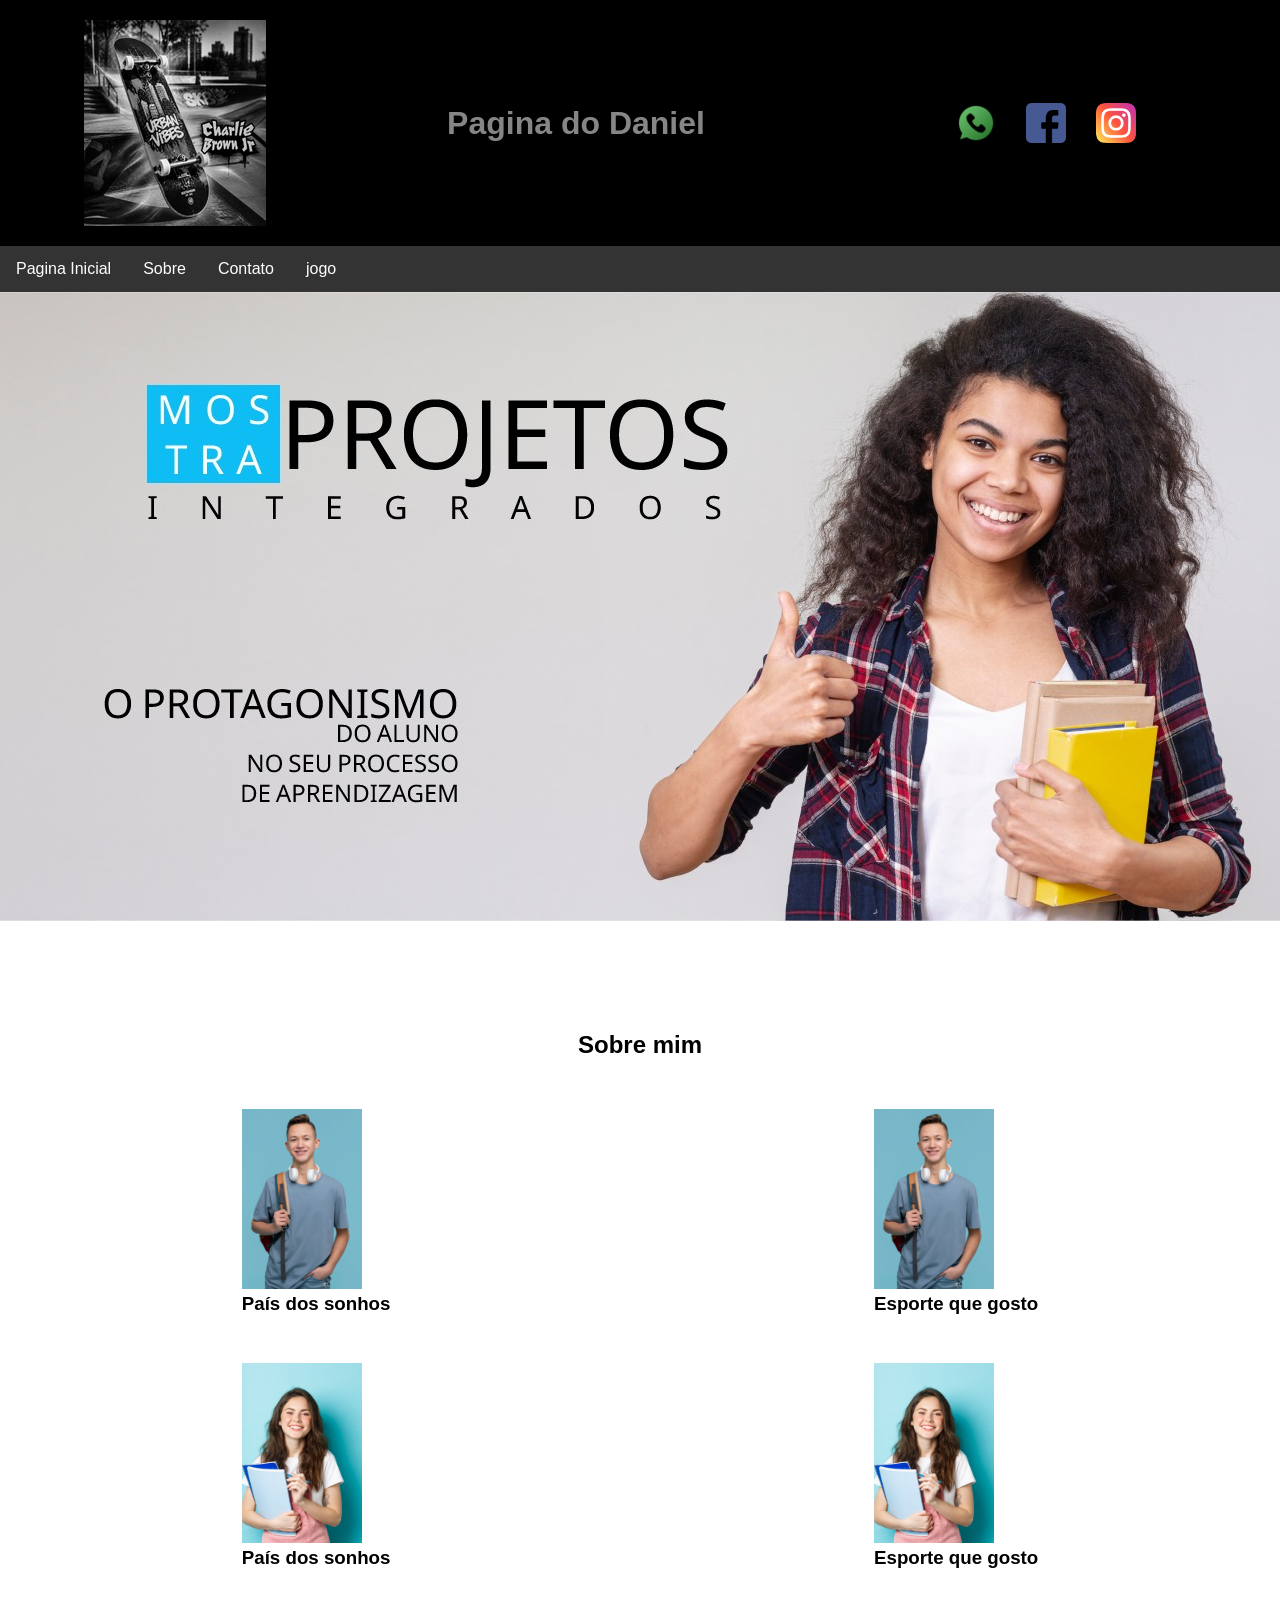
==== index.html @ 4fcdd88a "fveg" ====
<!DOCTYPE html>
<html lang="pt-br">
<head>
<meta charset="UTF-8">
<meta name="viewport" content="width=device-width, initial-scale=1.0">
<title>Home | Nossa Escola</title>
<link rel="stylesheet" href="style.css">
</head>
<body>
<!--header é a parte do cabeçalho do site, é o topo da página-->
<header class="cabecalho-itens">
<img class="cabecalho_imagem" src="logo_page.png" alt="Logo da
Página">
<h1 class="titulo_site">Pagina do Daniel</h1>
<div class="sociais">
<img class="sociais" src="whatsapp.png" alt="Logo do Whats da
Escola">
<img class="sociais" src="facebook.png" alt="Facebook da
Escola">
<img class="sociais" src="instagram.png" alt="instagram da
Escola">
</div>
</header>


<!--menu-->
<ul>
  <li><a href="index.html">Pagina Inicial</a></li>
  <li><a href="sobre.html">Sobre</a></li>
  <li><a href="contato.html">Contato</a></li>
  <li><a href="jogo.html">jogo</a></li>
</ul>


<!--Seção banner 1 é a parte do paragrafo 1 da página-->
<section class="banner1">
<img class="escola.image" src="banner.png" alt="Banner da Escola">
</section>
<center><p class="brasilpl">Meu nome é Daniel Lima Soares, tenho 16 anos, estudo no colégio júlio szymanski, estou no segundo ano do ensino médio tecnico de desenvolvimento de sistemas.
trabalho em uma loja de carros.
  </p></center

<!--Seção estudantes é a parte do paragrafo 2 da página -- "Meninos"-->
<!--altere em "src="estudante_menino_1.png" para src"nome da imagem do menino em
todos abaixo-->
<!--altere em "src="site_school.png" para src"nome da logo em todos abaixo-->
<!--para aumentar os alunos copie a div no edidor que corresponda desde a foto
até os icones abaixo - dúvidas chame o professor-->
<section class="estudante">
<h1 class="estudante_titulo">Sobre mim</h1>
<p> </p>
<div class="estudantes_todos">
<div class="estudante-div">
<img class="estudante-imagem" src="estudante_menino_1.png" alt="Foto da
turma do 1CDS do ano de 2026">
<h3 class="estudante-nome">País dos sonhos</h3>

</div>
<div class="estudante-div">
<img class="estudante-imagem" src="estudante_menino_1.png" alt="Foto da
turma do 1CDS do ano de 2026">
<h3 class="estudante-nome">Esporte que gosto</h3>
</div>
</div>
</section>

<!--Seção estudantes é a parte do paragrafo 3 da página -- "Meninas"-->
<!--altere em "src="estudante_menina_1.png" para src"nome da imagem do menina em
todas abaixo-->
<!--altere em "src="site_school.png" para src"nome da logo em todos abaixo-->
<section class="estudante">
<div class="estudantes_todos">
<div class="estudante-div">
<img class="estudante-imagem" src="estudante_menina_1.png" alt="Foto da
turma do 1CDS do ano de 2023">
<h3 class="estudante-nome">País dos sonhos</h3>

</div>
<div class="estudante-div">
<img class="estudante-imagem" src="estudante_menina_1.png" alt="Foto da turma do
1CDS do ano de 2023">
<h3 class="estudante-nome">Esporte que gosto</h3>

</div>
</div>
</section>
<!--Seção rodapé é a parte final da paragrafo 3 da página-->
<footer class="escola">
<h2 class="escola-título">Mais informações entre em contato<a class="link"

href="https://wa.me/5541999999999"> 41 9.98214399 </a></h2>
<p></p>
<p> </p>
</footer>
</body>
</html>
---- style.css ----
*{
margin: 0;
padding: 0;
box-sizing: border-box;
}
body{
font-family: "Poppins", sans-serif;
}
header{
background-color: #000000;
color: rgb(247, 244, 244, 0.545);
width: 100%;
padding: 20px;
}
.cabecalho-itens{
max-width: 1980px;
margin: 0 auto;
display: flex;
align-items: center;
justify-content: center;
}
.cabecalho-imagem{
width: 10%;
display: flex;
justify-content: flex-start;
align-items: center;
}
.titulo_site{
padding: 50px;
text-align: center;
width: 50%;
font: 30px;
}
.sociais{
display: flex;
justify-content: flex-end;
width: 25%;
padding-right: 30px;
}
.banner1{
display: flex;
justify-content: center;
}
.estudante_titulo{
padding: 50px;
text-align: center;

}
.estudante-nome{
text-align: center;
}
.estudante-imagem{
width: 120px;
}
.estudante-icone{
width: 38px;
padding: 4px 8px;
}
.estudante{
background-image: background-color(#faae43);
padding: 24px 0;
}

.estudante.div{
text-align: center;
padding: 24px 0;
}
.estudantes_todos{
display: flex;
justify-content: space-around;
}
.escola{
background-image: linear-gradient(black);
color: white;
display: flex;
justify-content:center;
padding: 24px 0;
text-align:center;
display:block;
}
.escola-titulo{
padding: 50px;
text-align: center;
}
.logo_rodape{
height: 80px;
padding: 12px 0;

}

.link{
color: #ffffff;
text-decoration: none;
}

ul {
  list-style-type: none;
  margin: 0;
  padding: 0;
  overflow: hidden;
  background-color: #333333;
}

ul li {
  float: left;
}

ul li a {
  display: block;
  color: white;
  text-align: center;
  padding: 14px 16px;
  text-decoration: none;
}

ul li a:hover {
  background-color: #111111;
}
.brasilpl{
  color: white;
}
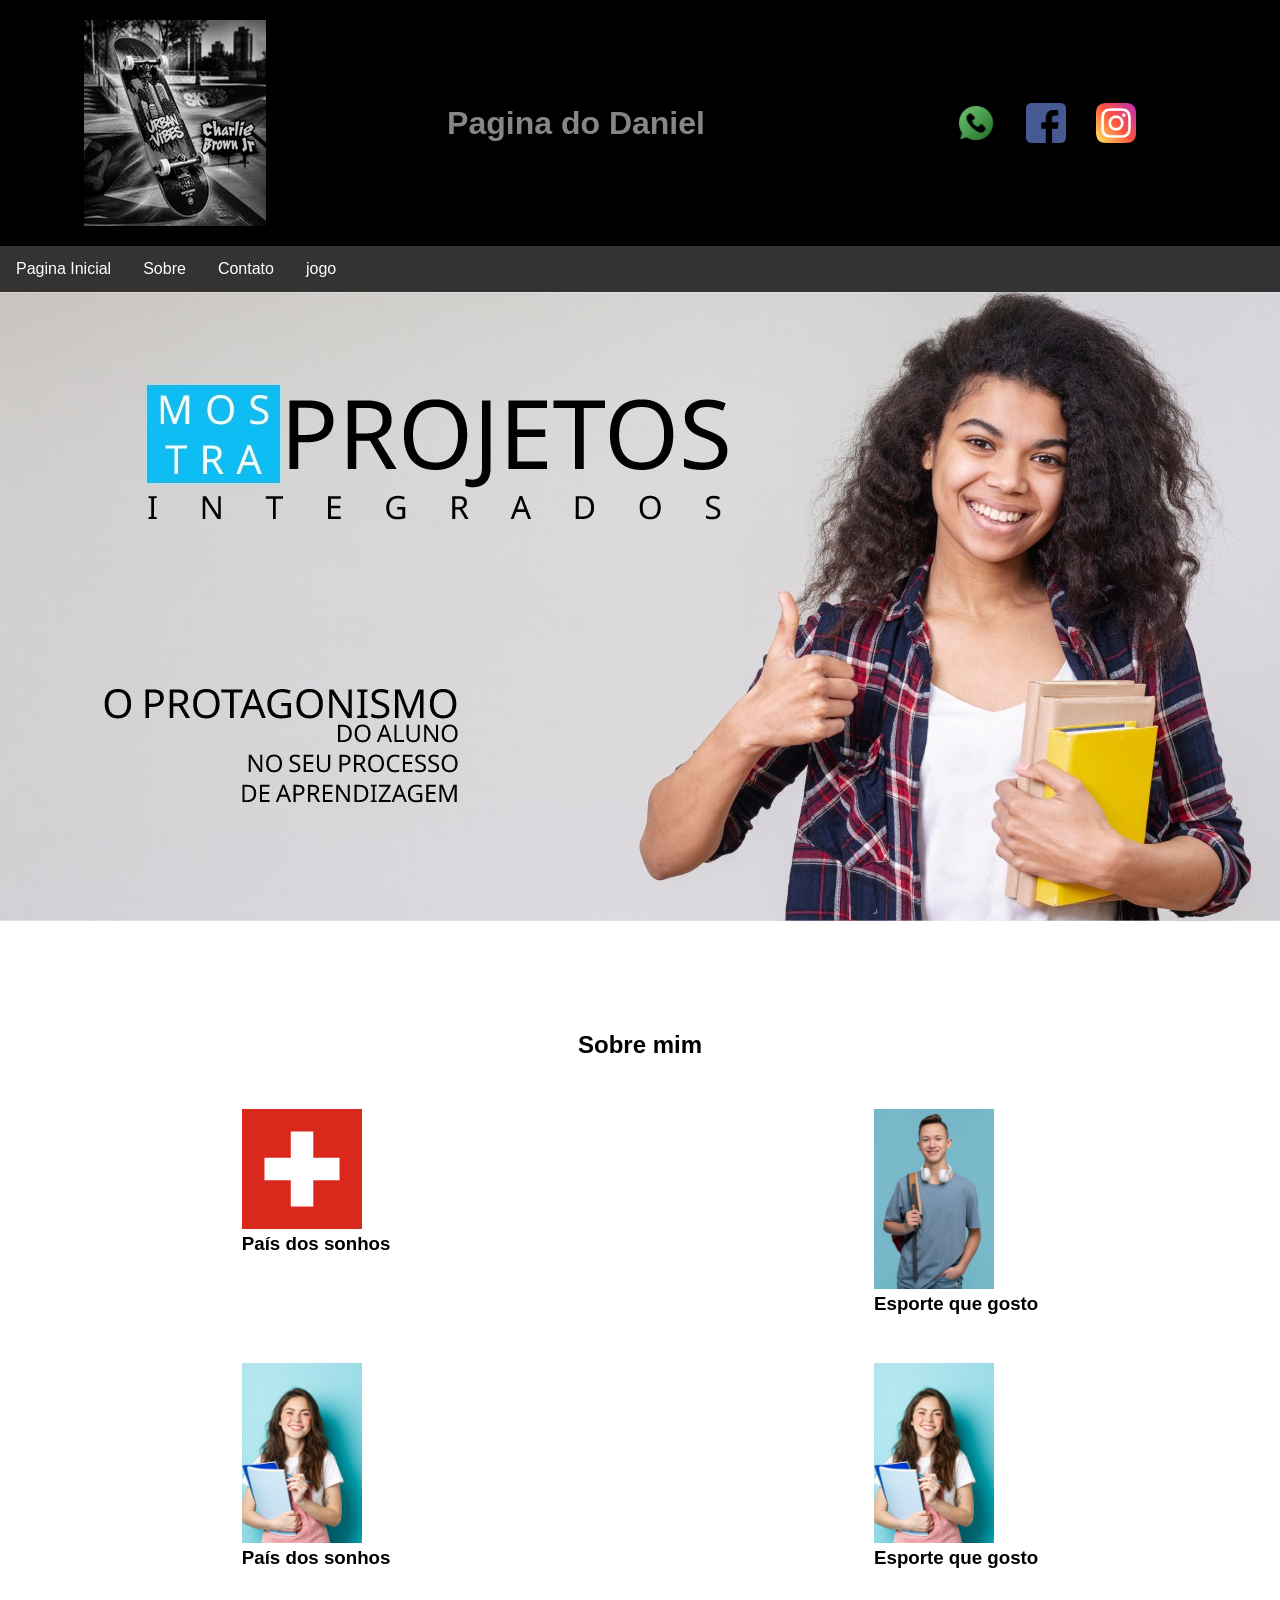
==== commit c1182d2e: "ef" ====
--- a/index.html
+++ b/index.html
@@ -51,7 +51,7 @@
 <p> </p>
 <div class="estudantes_todos">
 <div class="estudante-div">
-<img class="estudante-imagem" src="estudante_menino_1.png" alt="Foto da
+<img class="estudante-imagem" src="suíça.png" alt="Foto da
 turma do 1CDS do ano de 2026">
 <h3 class="estudante-nome">País dos sonhos</h3>
 
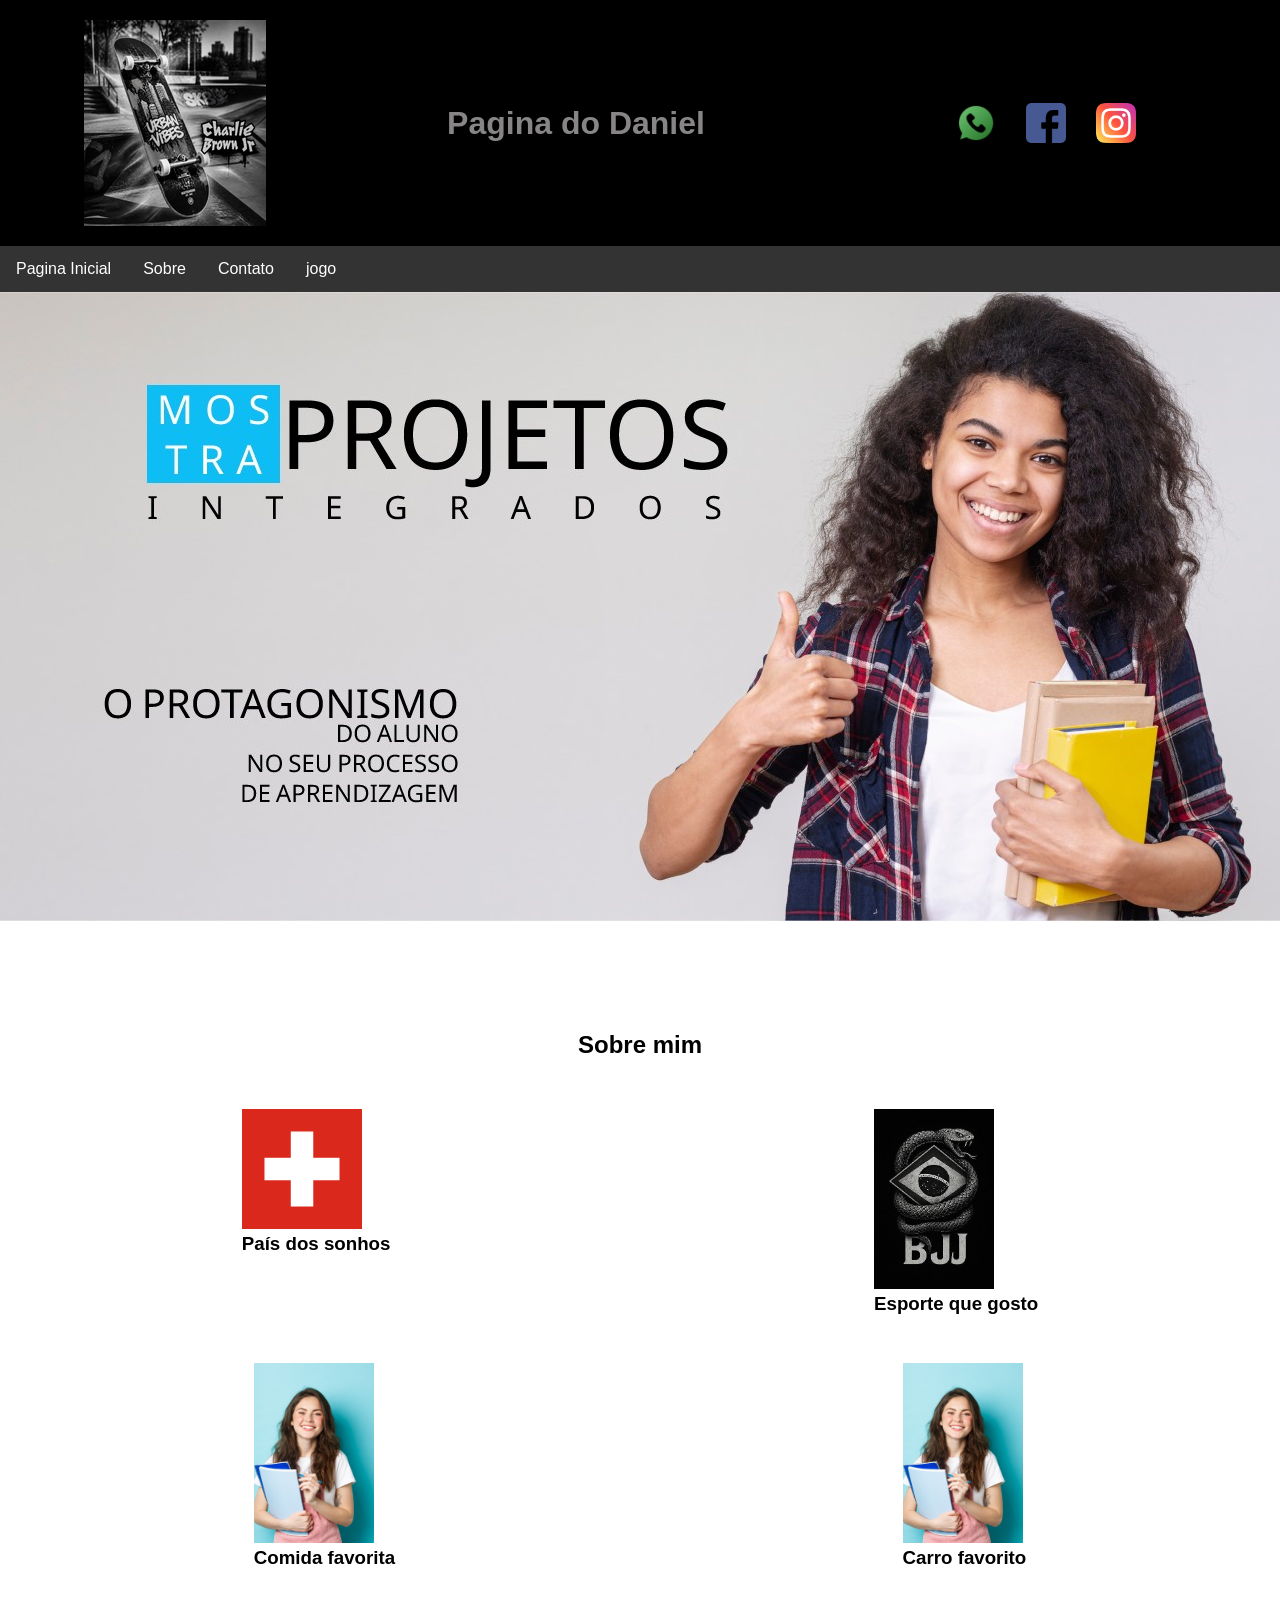
==== commit a13ab20b: "et" ====
--- a/index.html
+++ b/index.html
@@ -57,7 +57,7 @@
 
 </div>
 <div class="estudante-div">
-<img class="estudante-imagem" src="estudante_menino_1.png" alt="Foto da
+<img class="estudante-imagem" src="BJJ.png" alt="Foto da
 turma do 1CDS do ano de 2026">
 <h3 class="estudante-nome">Esporte que gosto</h3>
 </div>
@@ -73,13 +73,13 @@
 <div class="estudante-div">
 <img class="estudante-imagem" src="estudante_menina_1.png" alt="Foto da
 turma do 1CDS do ano de 2023">
-<h3 class="estudante-nome">País dos sonhos</h3>
+<h3 class="estudante-nome">Comida favorita</h3>
 
 </div>
 <div class="estudante-div">
 <img class="estudante-imagem" src="estudante_menina_1.png" alt="Foto da turma do
 1CDS do ano de 2023">
-<h3 class="estudante-nome">Esporte que gosto</h3>
+<h3 class="estudante-nome">Carro favorito</h3>
 
 </div>
 </div>
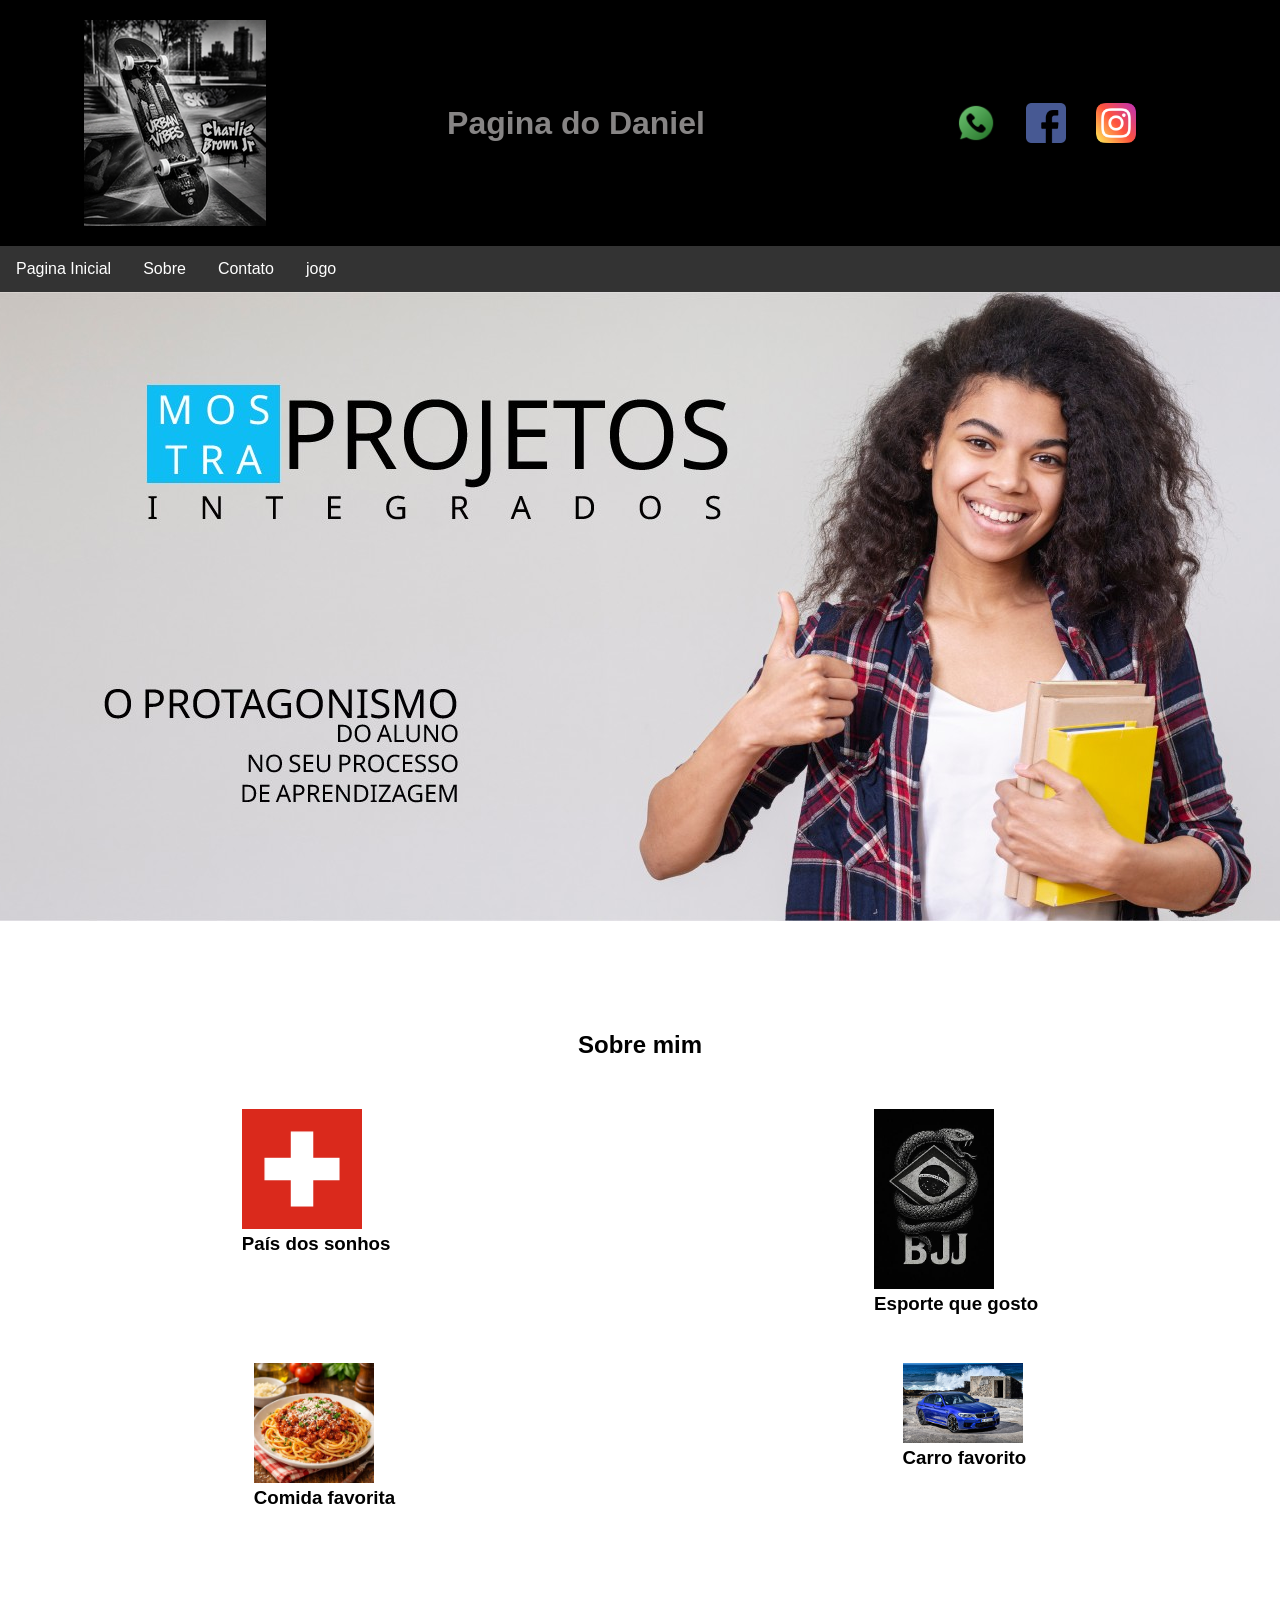
==== commit 6da1497d: "ertth" ====
--- a/index.html
+++ b/index.html
@@ -71,13 +71,13 @@
 <section class="estudante">
 <div class="estudantes_todos">
 <div class="estudante-div">
-<img class="estudante-imagem" src="estudante_menina_1.png" alt="Foto da
+<img class="estudante-imagem" src="macarronada.png" alt="Foto da
 turma do 1CDS do ano de 2023">
 <h3 class="estudante-nome">Comida favorita</h3>
 
 </div>
 <div class="estudante-div">
-<img class="estudante-imagem" src="estudante_menina_1.png" alt="Foto da turma do
+<img class="estudante-imagem" src="bmw.png" alt="Foto da turma do
 1CDS do ano de 2023">
 <h3 class="estudante-nome">Carro favorito</h3>
 
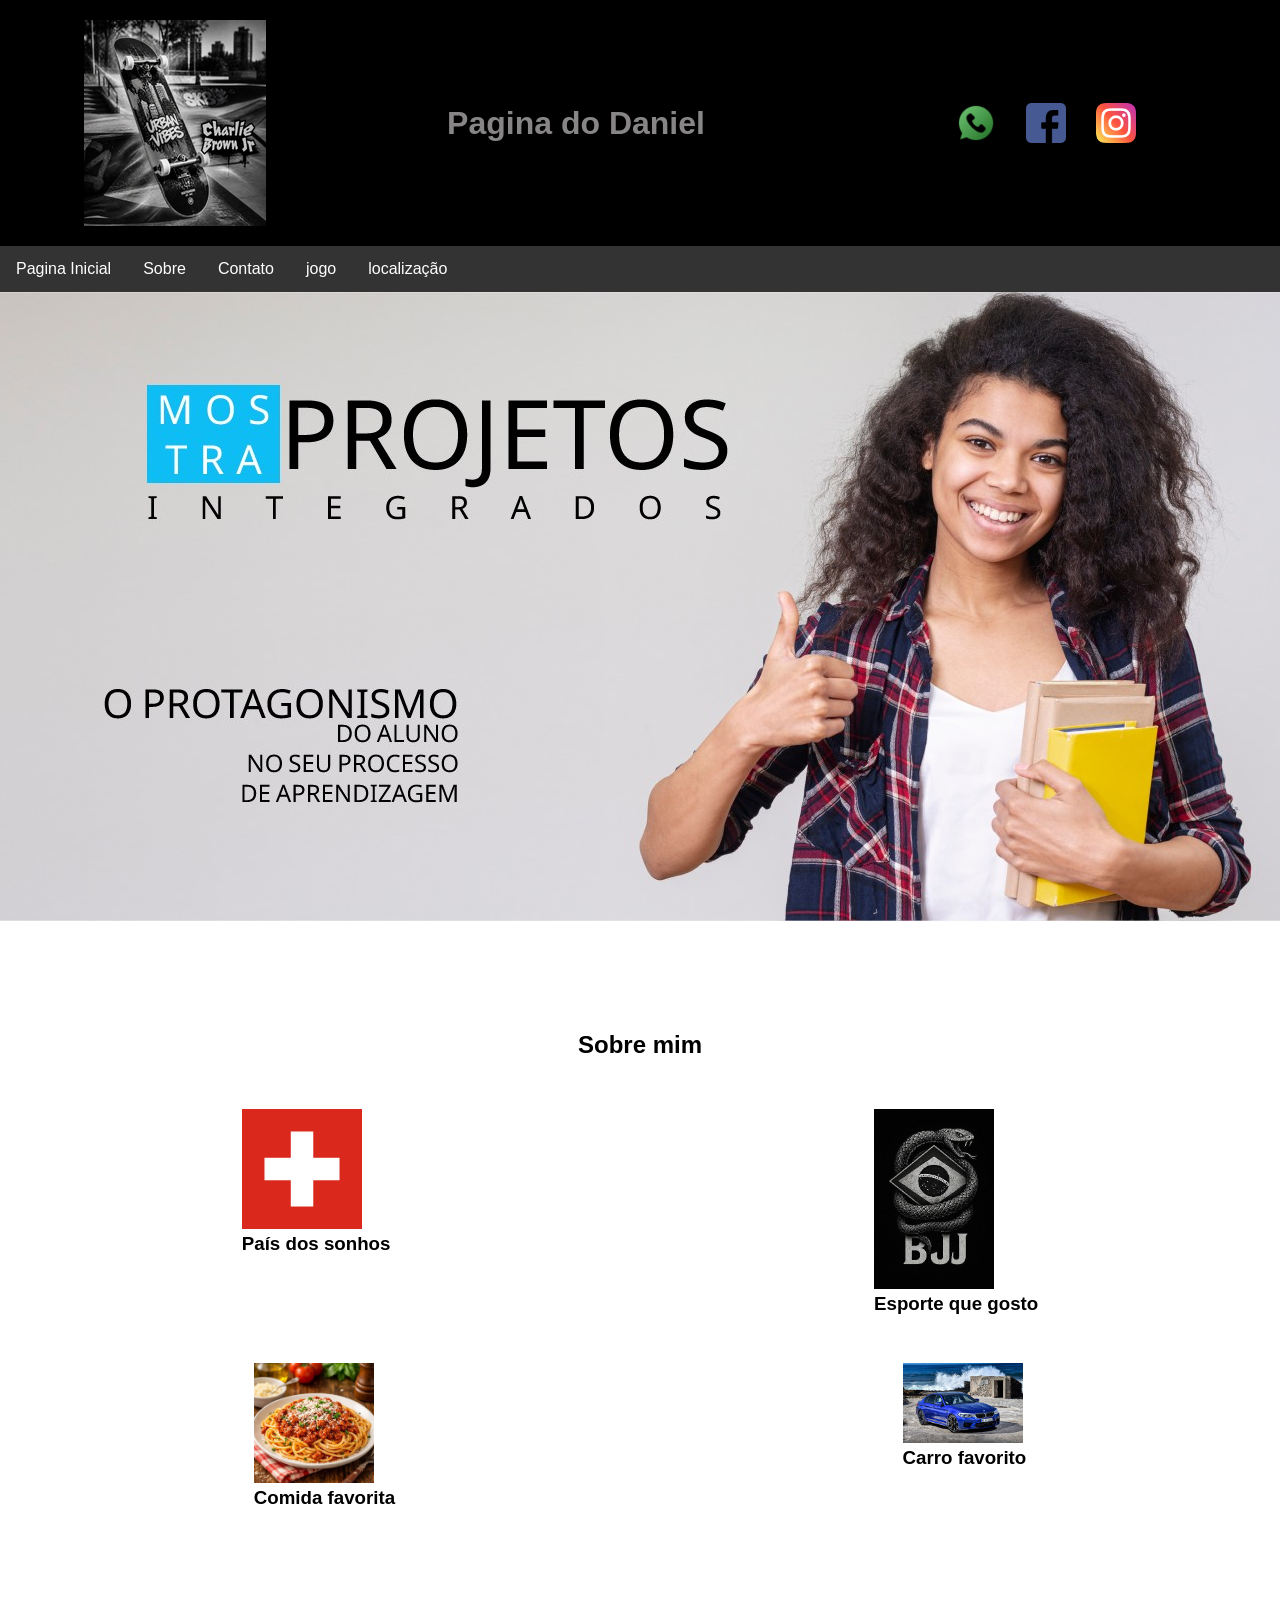
==== commit 91dcde32: "rv" ====
--- a/index.html
+++ b/index.html
@@ -29,6 +29,7 @@
   <li><a href="sobre.html">Sobre</a></li>
   <li><a href="contato.html">Contato</a></li>
   <li><a href="jogo.html">jogo</a></li>
+  <li><a href="localização.html">localização</a></li>
 </ul>
 
 
@@ -67,7 +68,7 @@
 <!--Seção estudantes é a parte do paragrafo 3 da página -- "Meninas"-->
 <!--altere em "src="estudante_menina_1.png" para src"nome da imagem do menina em
 todas abaixo-->
-<!--altere em "src="site_school.png" para src"nome da logo em todos abaixo-->
+<!--altere em "srite_school.png" para src"nome da logo em todos abaixo-->
 <section class="estudante">
 <div class="estudantes_todos">
 <div class="estudante-div">
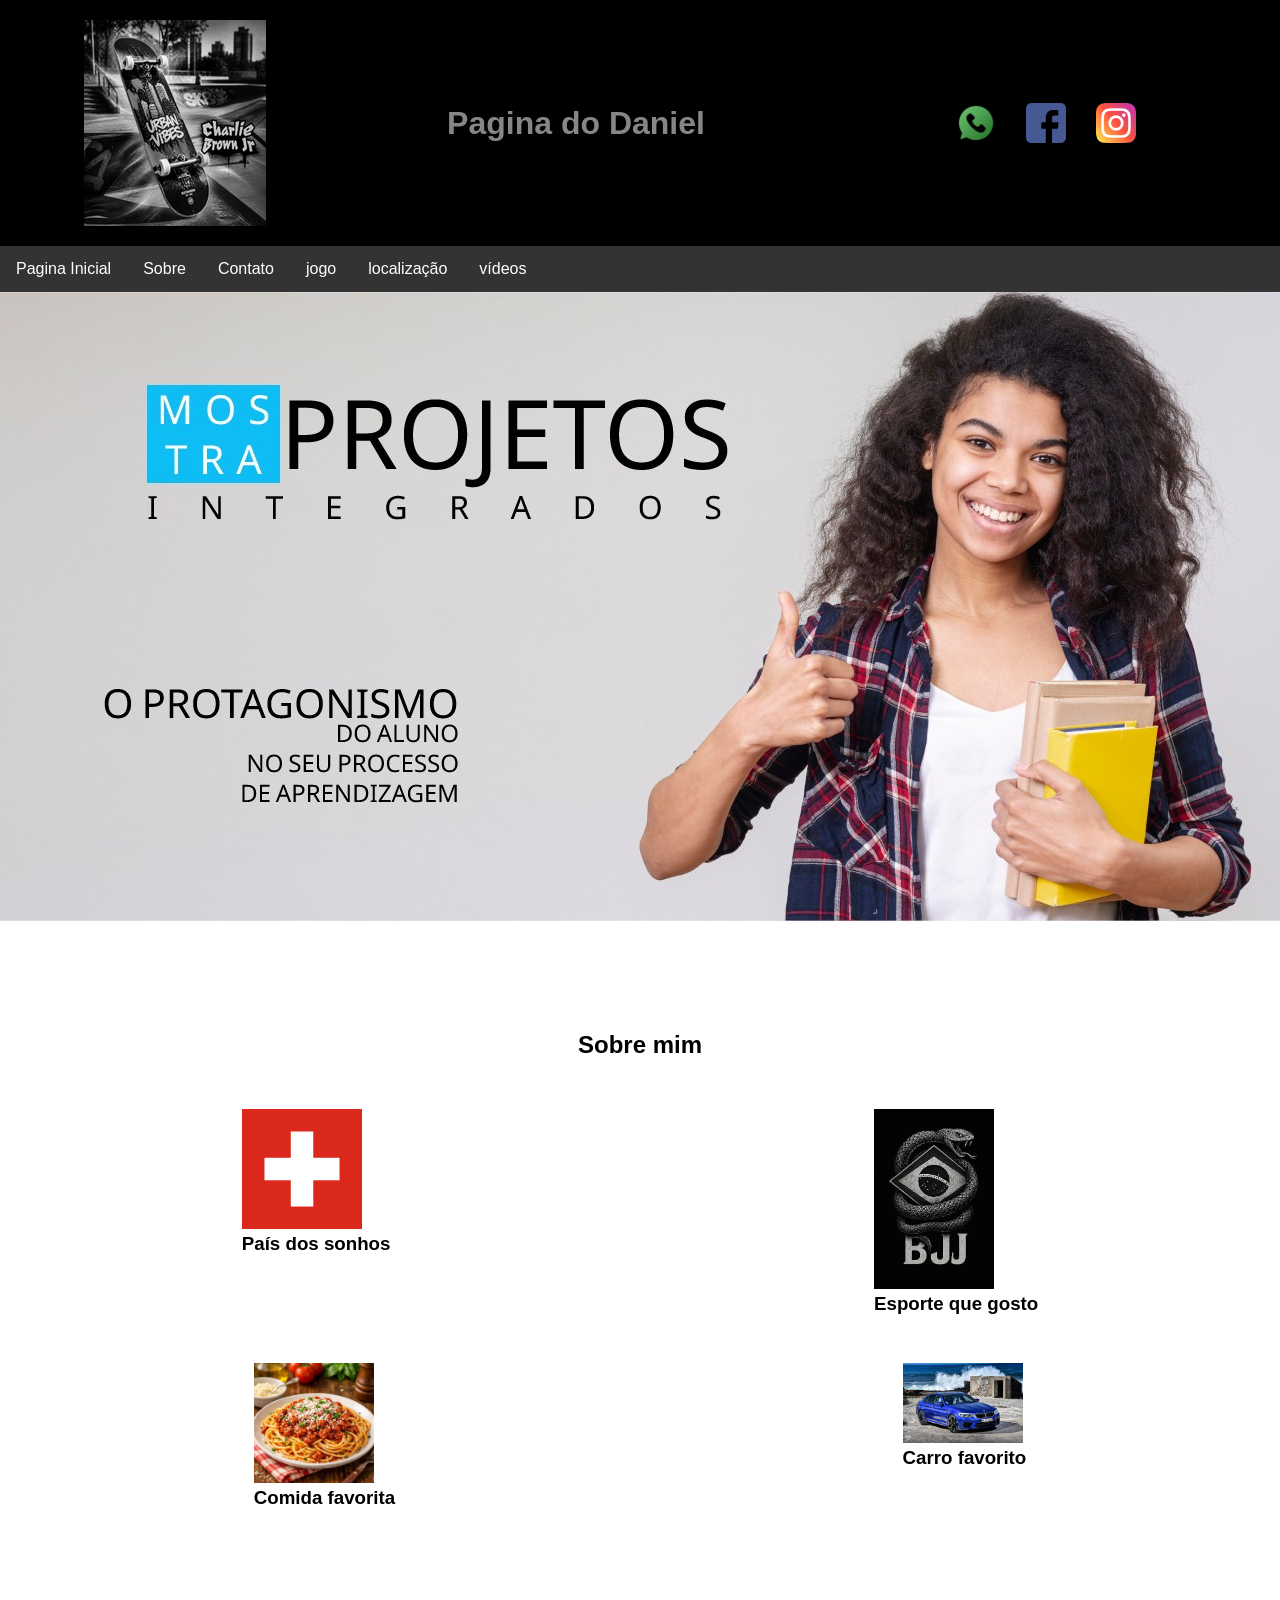
==== commit 140a4272: "et" ====
--- a/index.html
+++ b/index.html
@@ -30,6 +30,7 @@
   <li><a href="contato.html">Contato</a></li>
   <li><a href="jogo.html">jogo</a></li>
   <li><a href="localização.html">localização</a></li>
+  <li><a href="vídeos.html">vídeos</a></li>
 </ul>
 
 
--- a/style.css
+++ b/style.css
@@ -118,4 +118,40 @@
 }
 .brasilpl{
   color: white;
+}
+
+/* estilo da localização e vídeos */
+.texto-secao {
+    font-size: 16px;
+    color: #333;
+    margin: 10px;
+}
+
+.botao-mapa {
+    display: inline-block;
+    background-color: #2e5d8c;
+    color: white;
+    text-decoration: none;
+    padding: 10px 20px;
+    border-radius: 8px;
+    margin-top: 10px;
+    transition: 0.3s;
+}
+
+.botao-mapa:hover {
+    background-color: #f4c542;
+    color: #1f3a5f;
+}
+
+.video-titulo {
+    color: #2e5d8c;
+    margin-top: 25px;
+}
+
+.video {
+    width: 560px;
+    height: 315px;
+    max-width: 90%;
+    border: none;
+    border-radius: 10px;
 }
